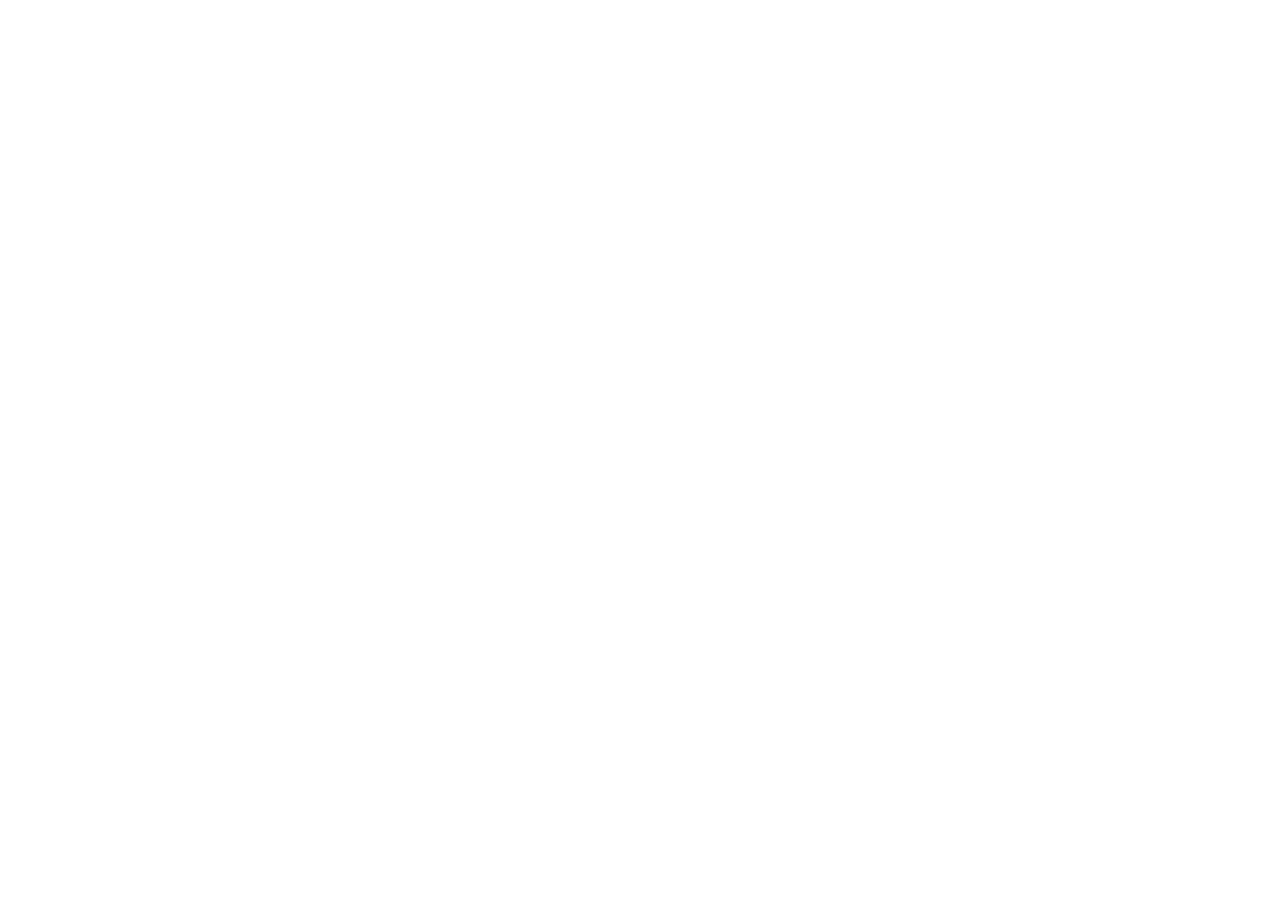
==== index.html @ 17184fce "mi index.html" ====
<!DOCTYPE html>
<html lang="en">
<head>
    <meta charset="UTF-8">
    <meta name="viewport" content="width=device-width, initial-scale=1.0">
    <title>Document</title>
</head>
<body>
    
</body>
</html>
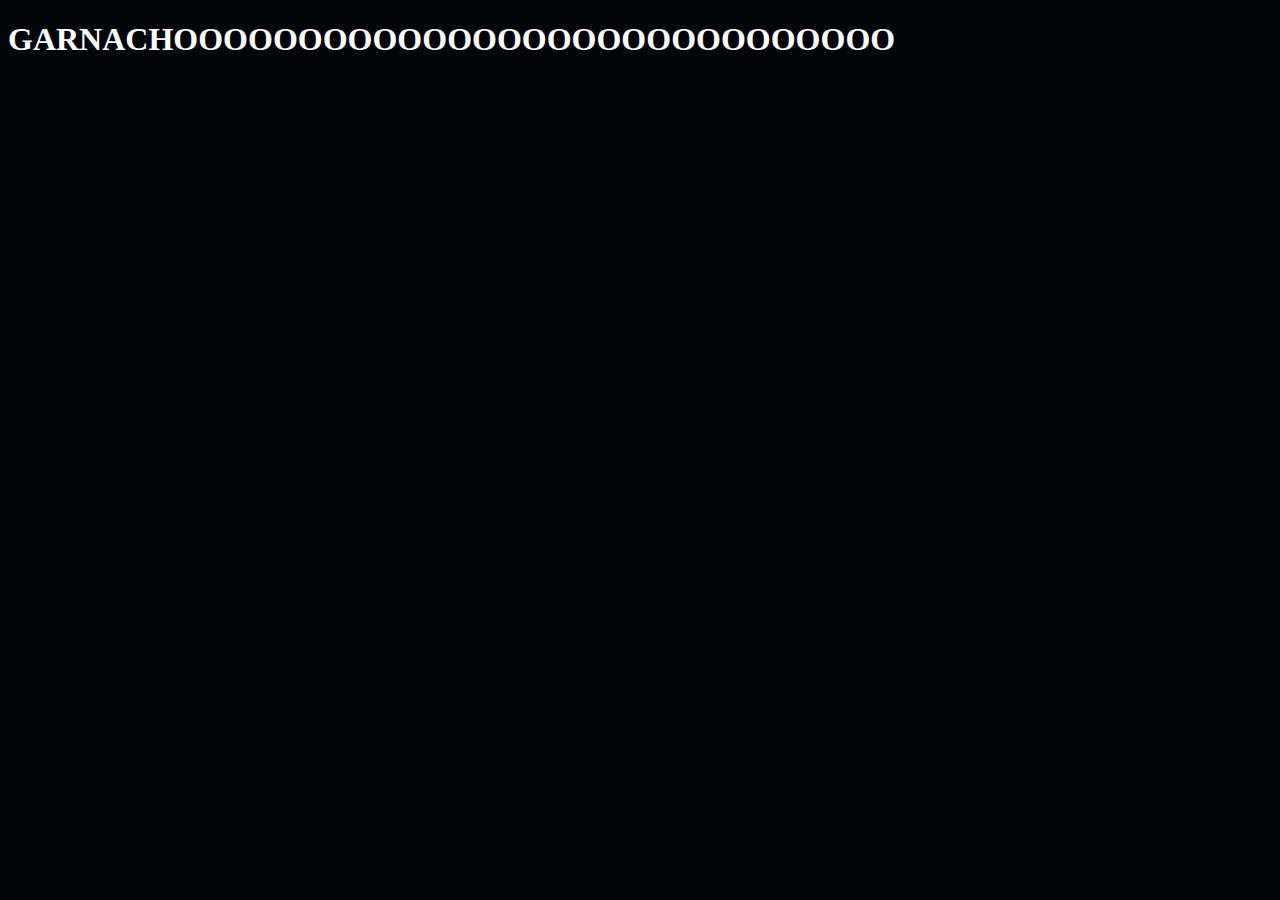
==== commit 96ca0f56: "estilo.css" ====
--- a/index.html
+++ b/index.html
@@ -4,8 +4,13 @@
     <meta charset="UTF-8">
     <meta name="viewport" content="width=device-width, initial-scale=1.0">
     <title>Document</title>
+    <link rel="stylesheet" href="estilo.css">
 </head>
+
 <body>
+    <h1>
+        GARNACHOOOOOOOOOOOOOOOOOOOOOOOOOOOOO
+    </h1>
     
 </body>
 </html>--- a/estilo.css
+++ b/estilo.css
@@ -0,0 +1,4 @@
+body{
+    background-color: rgb(1, 5, 7)
+}
+h1{color :#fff}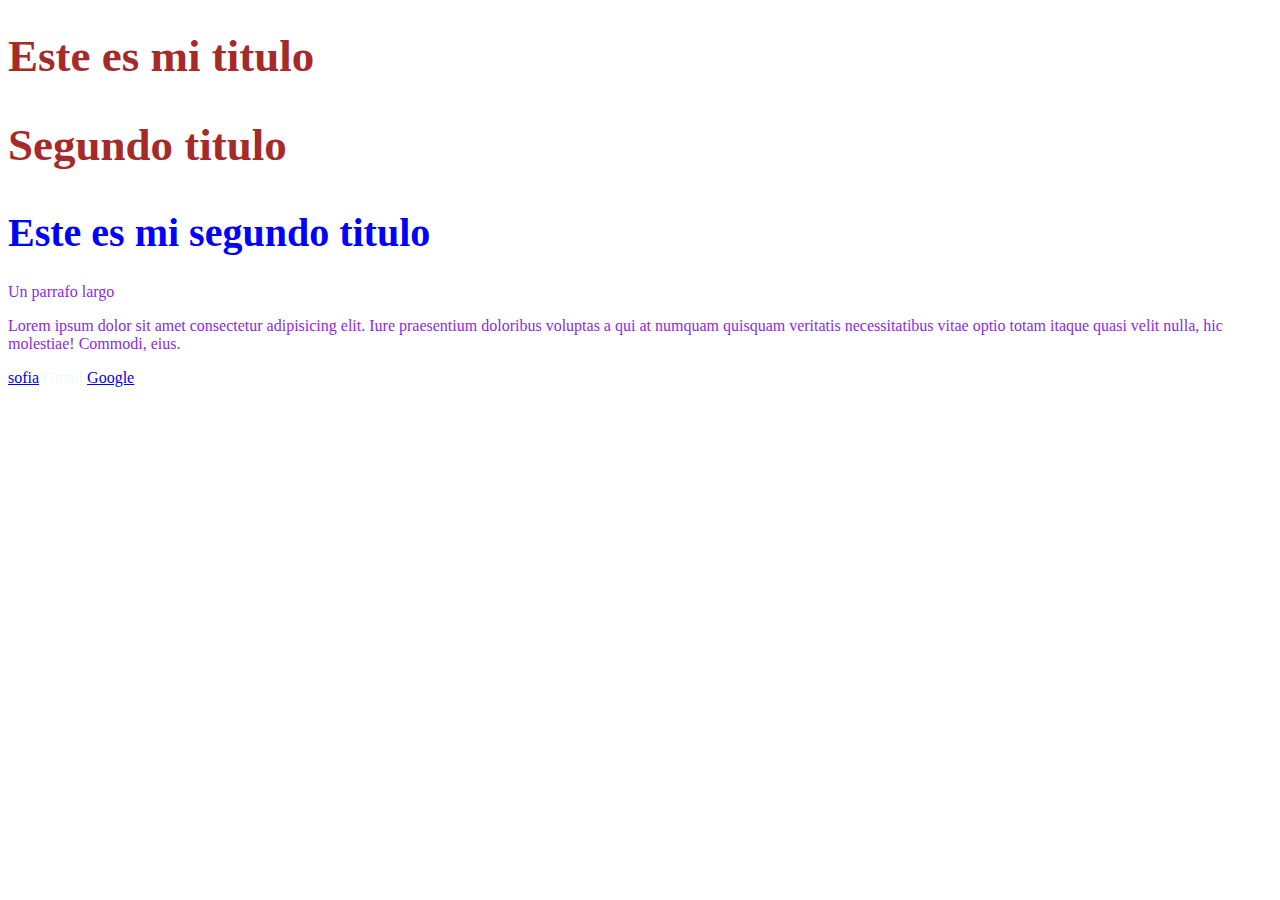
==== commit 7f521ddc: "trabajoclase" ====
--- a/index.html
+++ b/index.html
@@ -1,16 +1,28 @@
 <!DOCTYPE html>
 <html lang="en">
-<head>
-    <meta charset="UTF-8">
-    <meta name="viewport" content="width=device-width, initial-scale=1.0">
-    <title>Document</title>
-    <link rel="stylesheet" href="estilo.css">
-</head>
+    <head>
+        <link rel="stylesheet" href="estilo.css">
+    </head>
+<header>
 
-<body>
-    <h1>
-        GARNACHOOOOOOOOOOOOOOOOOOOOOOOOOOOOO
-    </h1>
-    
-</body>
+<h1> Este es mi titulo</h1>
+<h2> Segundo titulo </h2>
+</header>
+
+<main>
+    <h1> Este es mi segundo titulo</h1>
+    <p> Un parrafo largo </p>
+</main>
+<p class="color-titulo">  
+    Lorem ipsum dolor sit amet consectetur adipisicing elit. Iure praesentium doloribus voluptas a qui at numquam quisquam veritatis necessitatibus vitae optio totam itaque quasi velit nulla, hic molestiae! Commodi, eius. 
+</p>
+
+
+
+<nav>
+    <a href="https://www.google.com/?hl=es">sofia</a>
+    <a href="https://www.senasofiaplus.edu.co/">Gmail</a>
+    <a href="https://www.google.com/intl/es-419/gmail/about/">Google</a>
+
+</nav>
 </html>--- a/estilo.css
+++ b/estilo.css
@@ -1,4 +1,18 @@
-body{
-    background-color: rgb(1, 5, 7)
+[href="https://www.senasofiaplus.edu.co/"] {
+
+    color: aliceblue;
+    text-decoration: none;
 }
-h1{color :#fff}+main h1 {
+    color: blue;
+    font-size: 40px;
+}
+p {
+    color: blueviolet;
+}
+h1 , h2{
+    color: brown;
+    font-size: 45px;
+}
+
+
